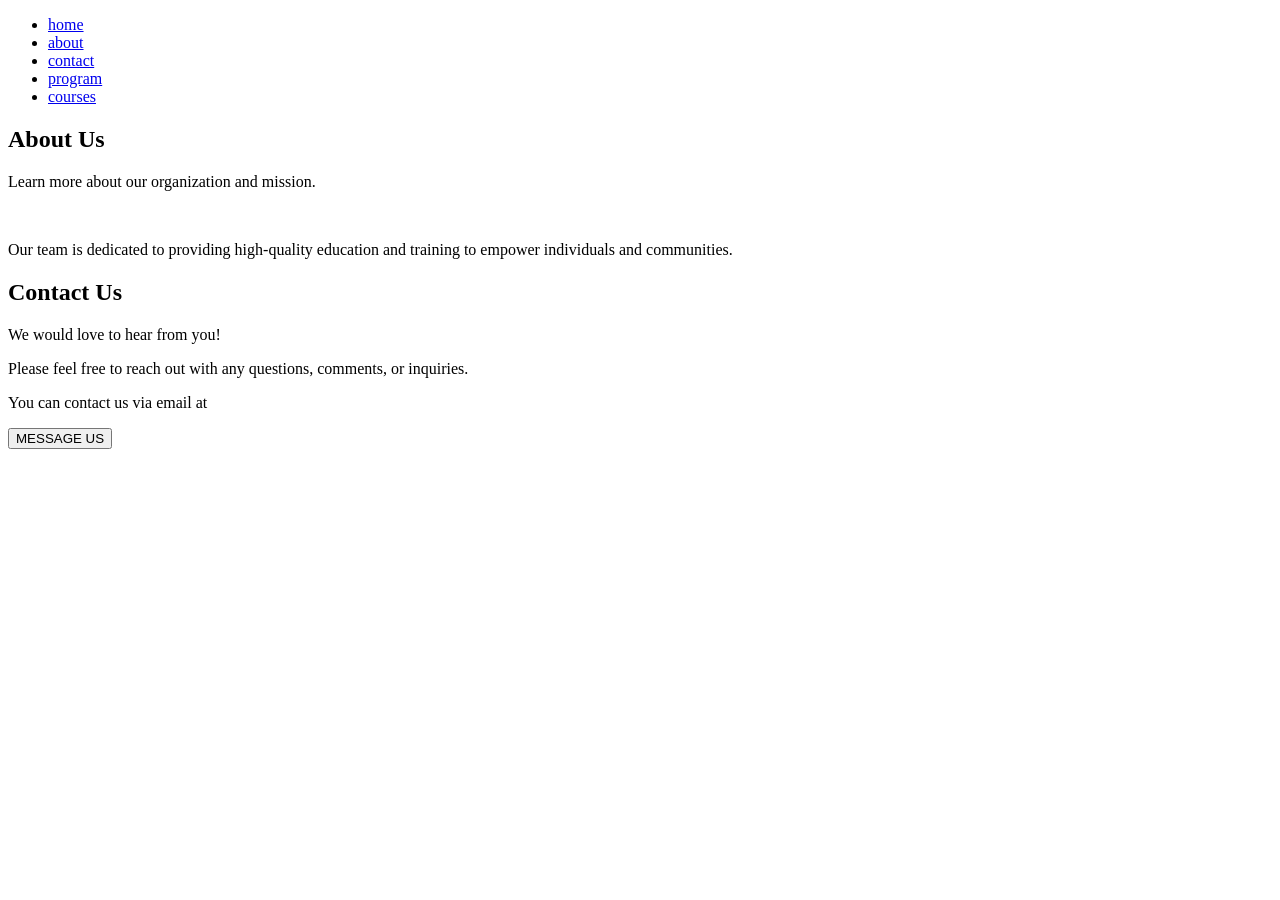
==== about.html @ ba1babfe "first commit" ====
<!DOCTYPE html>
<html lang="en">
<head>
    <meta charset="UTF-8">
    <meta name="viewport" content="width=device-width, initial-scale=1.0">
    <title>Document</title>
    <link rel="stylesheet" href="style.css">
</head>
<body>
    <nav>
        <ul>
            <li><a href="index.html"> home</a></li>
            <li><a href="about.html"> about</a></li>
            <li><a href="contact.html"> contact</a></li>
            <li><a href="program.html"> program</a></li>
            <li><a href="courses.html"> courses </a></li>
        </ul>
    </nav>

    <h2 class="about_header"> About Us </h2>
    
<div class="About_text">
    <p>Learn more about our organization and mission.</p><br>
    <p> Our team is dedicated to providing high-quality education 
       and training to empower individuals and communities. </p>
</div>

<h2 class="contact_heading"> Contact Us </h2>
<div class="contact_text"> 
    <p> We would love to hear from you! </p>
    <p> Please feel free to reach out with any questions, comments, or inquiries. </p>
     <p> You can contact us via email at  </p>

     <button href="info@babatundebalikis.com"> MESSAGE US </button>
    </div>




</body>
</html>
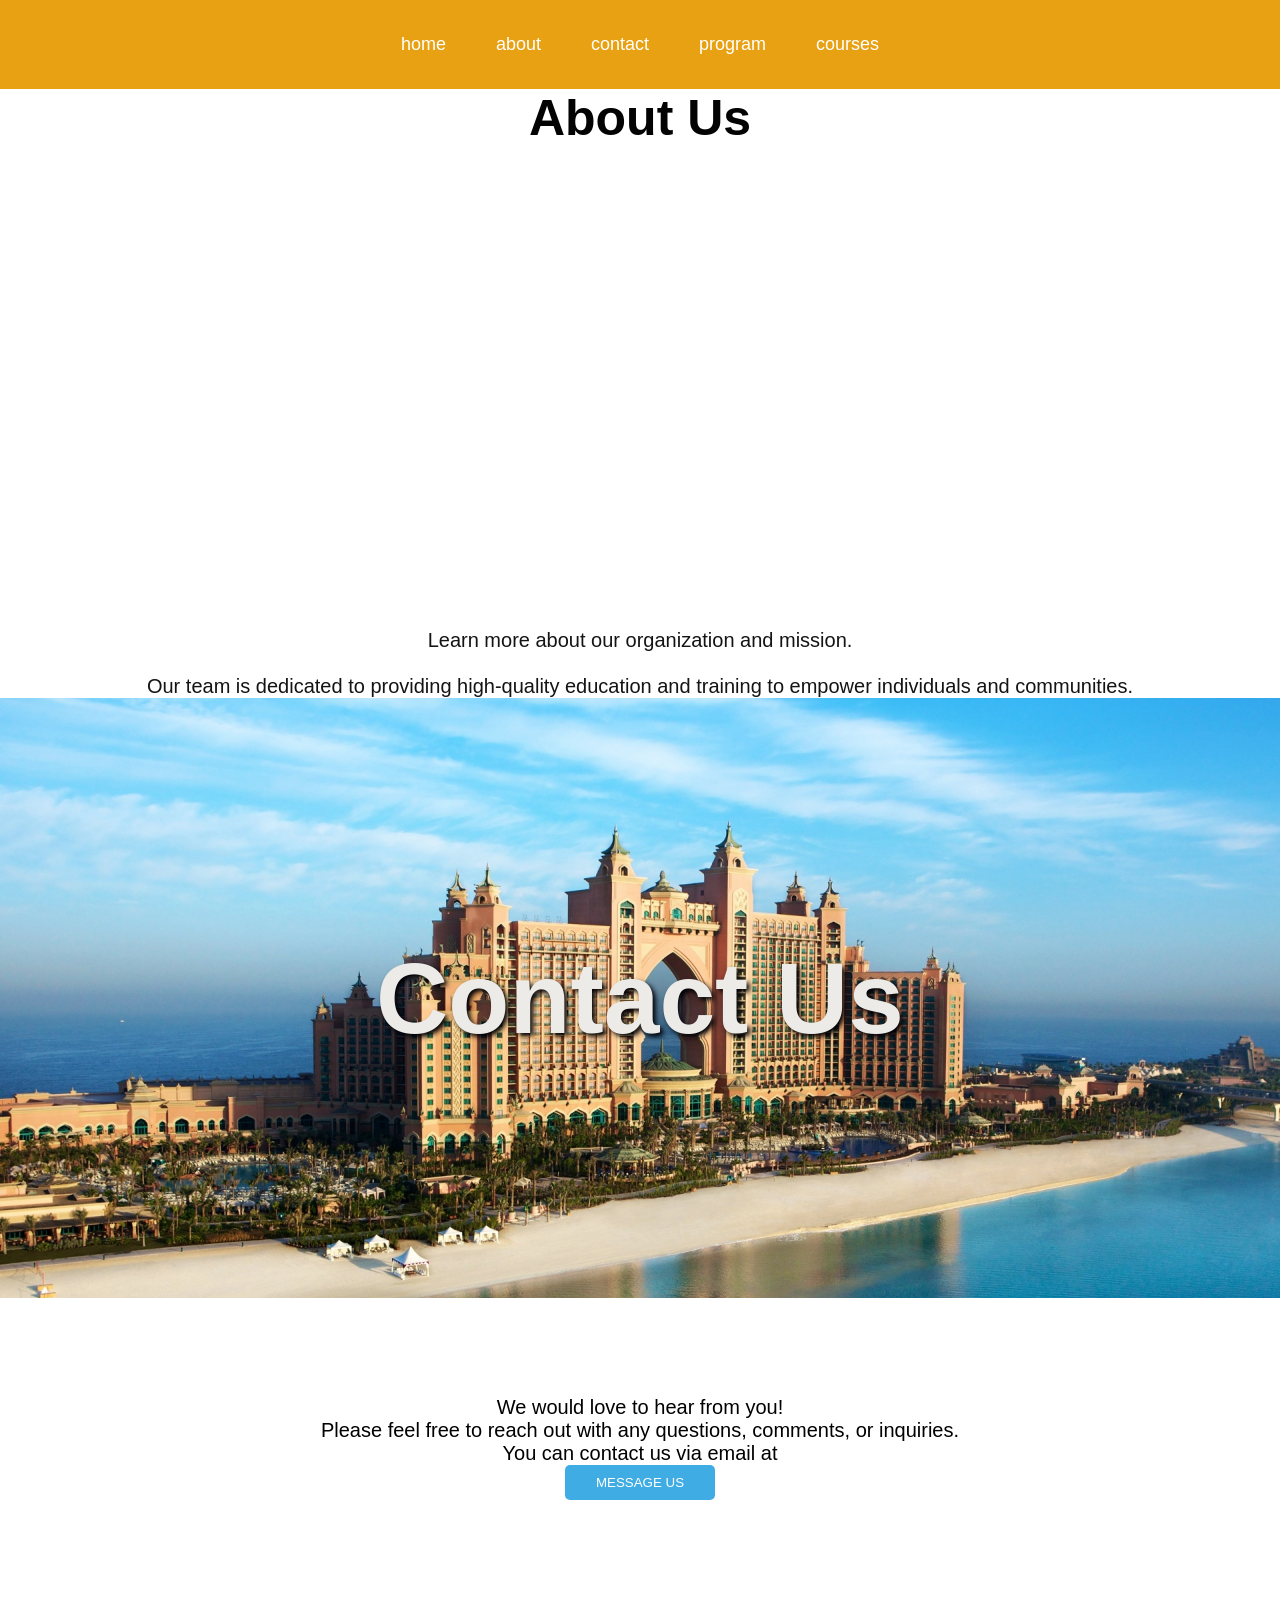
==== commit 9cd7c1f4: "new update" ====
--- a/about.html
+++ b/about.html
@@ -4,7 +4,7 @@
     <meta charset="UTF-8">
     <meta name="viewport" content="width=device-width, initial-scale=1.0">
     <title>Document</title>
-    <link rel="stylesheet" href="style.css">
+    <link rel="stylesheet" href="/assest/css/style.css">
 </head>
 <body>
     <nav>
--- a/assest/css/style.css
+++ b/assest/css/style.css
@@ -0,0 +1,476 @@
+*{
+    margin: 0;
+    padding: 0;
+    box-sizing: border-box;
+    font-family: 'Poppins', sans-serif;
+    
+}
+.main_wrapperHome{
+    
+    background-image: url(/assest/images/bubble-1896125__340.jpg);
+    background-size: cover;
+    background-repeat: no-repeat;  
+
+}
+
+
+nav{
+    display: flex;
+    justify-content: center;
+    align-items: center;
+    padding: 20px;
+    background-color: #e8a113; 
+    position: static;
+    top: 0;
+    
+}
+
+nav>ul {
+    display: flex;
+    list-style: none;
+    justify-content: space-around;
+}
+
+a:link, a:visited {
+    text-decoration: none;
+    color: #fff;
+    padding: 14px 25px;
+    font-size: 18px;
+    display: inline-block;
+    border-radius: 5px;
+    border: none;
+   
+}
+
+a:hover, a:active {
+    color: #080808;   
+     background-color: rgb(246, 246, 246);
+   
+}
+
+#Big_section{
+    background-color: #c7964d;
+    flex-direction: column;
+    display: flex;
+    justify-content: center;
+    align-items: center;
+    width: 100%;
+    height: 80vh;
+   
+
+}
+.Do_text{
+    display: inline-block;
+    color: #f7f5f5;
+    font-size: 15px;
+    text-align: left;
+    padding: 30px;
+   
+}
+
+#WeDo_text {
+    display: flex;
+    flex-direction: row;
+    color: #f7f5f5;
+    font-size: 30px;
+    text-align: left;
+    padding: 10px;
+}
+
+
+#Big_section>h2{
+    display: flex;
+   text-align: center;
+   align-content: center;
+    color: #edebe8;
+    font-size: 40px;
+    margin-top: 20px;
+
+}
+
+
+.why_choose_us>h2{
+    color: #b37a08;
+    display:flex ;
+    text-align: center;
+    align-content: center ;
+    font-size:40px ;
+    margin-top: 20px;
+}
+
+#Big_section,.Do_text>h4{
+    color: #f7f5f5;
+    font-size: 30px;
+    text-align: left;
+    padding: 10px;
+}
+
+
+.why_choose_us{
+    background-color: #ece9e5;
+    flex-direction: column;
+    display: flex;
+    justify-content: center;
+    align-items: center;
+    width: 100%;
+    height: 80vh;
+    
+}
+
+
+.why_us{
+    display: inline-block;
+    font-size: 15px;
+    text-align: left;
+    padding: 30px;
+    color: #bb7710;
+
+}
+
+
+#choose_us{
+    display: flex;
+    flex-direction: row;
+    font-size: 30px;
+    text-align: left;
+    padding: 10px;
+}
+
+.why_choose_us,.why_us>h4{
+    color: #b37a08;
+    font-size: 30px;
+    text-align: left;
+    padding: 10px;
+}
+    
+.mainheading {
+    display: flex;
+    flex-direction: row;
+    justify-content: center;
+    align-items: center;
+    height: 80vh;
+    text-align: left;
+    color: #090909;
+    background-color: #ffffff;
+    font-size: 10px;
+}
+
+.Main_headertext {
+    color: #010101;
+    margin-left: 20px;
+    padding: 20px;
+
+}
+
+.Main_headertext, .MainPage_text>h1 {
+        color: #0a4290;
+        font-size: 45px;
+
+}
+
+.Main_headertext, .MainPage_text,h1>span{
+    font-family: 'Times New Roman', Times, serif;
+     display: block;
+     margin: 0;
+     font-size: 25px;
+}
+
+.Main_headertext, .MainPage_text,h1,span>p{
+    font-size: 15px;
+    text-align: justify;
+}
+
+.MainPage_text{
+     width: 60%;
+     padding: 30px;
+     line-height: 1.5;
+
+}
+
+.Header_img{
+    height: 80%;
+    padding: auto;
+    width: 60%;
+    margin-right: 40px;
+    border: 10px solid rgb(232, 232, 207) ;
+    box-shadow: #000000;
+    transform: rotate(-5deg);
+   }
+
+h2{
+    text-align: center;
+    color: #edebe8;
+    font-size: 50px;
+    margin-top: 20px;
+}
+
+.firstweb_text{
+    font-size: 20px;
+    color: #f7f5f5;
+    align-items: center;
+  
+}
+
+.About_text {
+    font-size: 20px;
+    color: #f7f5f5;
+    text-align: center;
+    align-content: center;
+
+}
+
+.contact_heading {
+    background-image: url(/assest/images/atlantis_the_palm_dubai-1920x1080.jpg);
+    background-size: cover;
+    background-repeat: no-repeat;
+    width: 100%;
+    height: 600px;
+    align-content: center;
+    font-size: 100px;
+    margin: 0;
+    text-shadow: 3px 3px 5px rgb(1, 0, 5);
+}
+.contact_text{
+    background-color: #fff;
+    width: 100%;
+    height: 300px;
+    align-content: center;
+    padding: 20px;
+    align-items: center;
+    text-align: center;
+    justify-content: center;
+    font-size: 20px;
+
+}
+
+button {
+    width: 150px;
+    padding: 10px;
+    color: white;
+    background-color: rgb(63, 172, 227);
+    border-radius: 5px;
+    border: none;
+    cursor: pointer;
+}
+
+button:hover{
+    color: #cb3434;
+    background-color: rgb(237, 240, 244);
+}
+
+#Course_BigWrapper {
+   width: 100%;
+   height: 100%;
+}
+
+.Main_header_Wrapper {
+    display: flex;
+    flex-direction: row;
+    height: 100vh;
+    color: #010101;
+    font-size: 20px;
+    background-color: white;
+    
+}
+
+.course_img{
+    width: 50%;
+    height: 100%;
+    object-fit: cover;
+}
+
+.Main_header_courses {
+    display: flex;
+    flex-direction: column;
+    justify-content: center;
+    align-items: center;
+    max-height: 100%;
+    max-width: 50%;
+    text-align: center;
+    color: #010101;
+    font-size: 60px;
+}
+.Main_header_courses h1{
+    font-size: 70px;
+    
+}
+.Main_header_courses p{
+    font-size: 30px;
+    margin-top: 20px;
+}
+#section_wrapper{
+    display: flex;
+    flex-direction: column;
+    justify-content: center;
+    align-items: center;
+}
+
+.categories{
+
+    font-size: 40px;
+    margin-bottom: 30px;
+    color: #0a0101;
+    padding: 20px;
+    background-color: rgb(108, 197, 232);
+    width: 100%;
+    text-align: center;
+}
+
+#Our_Courses{
+    display: flex;
+    flex-direction: column;
+    align-items: center;
+    width: 100%;
+    height: 100%;
+}
+
+.Courses_List{
+    display: flex;
+    flex-direction: row;
+    justify-content: space-around;
+    align-items: center;
+    width: 100%;
+    height: 100%;
+    border: 1px solid #ccc;
+    
+}
+.image_wrapper{
+    display: flex;
+    flex-direction: column;
+    justify-content: center;
+    align-items: center;
+}
+
+
+#Program_wrapper{
+    width: 100%;
+    height: 100vh;
+    margin: 0;
+}
+
+.Program_header {
+    background-image: url(/assest/images/slc_cover_img_7.jpg);
+    background-size: cover;
+    background-repeat: no-repeat;
+    max-width: 100%;
+    height: 60vh;
+    margin: 0;
+    color: #f7f5f5; 
+    position: relative;
+}
+
+.program_text {
+  
+    color: rgb(248, 243, 243);
+    width: 40%;
+    height: 40vh;
+    position: absolute;
+    padding: 30px;
+    margin-bottom: 20px;
+    z-index: 2;
+    justify-content: center;
+    align-content: center;
+    bottom: 0;
+    font-size: 10px;
+}
+
+.header_program {
+    font-size: 50px;
+    text-align: left;
+    margin-top: 20px;
+    color: #ffffff;
+    line-height: -0.1;
+    align-items: center;
+}
+
+.HeadtextProg{
+    font-size: 15px;
+    text-align: left;
+    margin-top: 20px;
+    color: #ffffff;
+}
+
+.Program_List{
+    display: grid;
+    grid-template-columns: repeat(2, 1fr);
+    gap: 20px;
+    width: 100%;
+    height: 100%;
+    padding: 20px;
+    
+}
+
+.Program_list_item{
+    display: flex;
+    margin-top: 20px;
+    flex-direction: column;
+    justify-content: center;
+    align-items: center;
+    padding: 20px;
+    border-radius: 10px;
+    background-color: rgb(88, 172, 227);
+    
+}
+
+.Program_list_item:hover{
+    background-color: rgb(63, 172, 227);
+    color: #fff;
+    transform: scale(1.05);
+    cursor: pointer;
+}
+.about_header{
+   
+    width: 100%;
+    height: 60vh;
+    margin: 0;
+    color: #030303;
+    font-size: 50px;
+    text-align: center;
+}
+
+.About_text{
+   
+ color: #151414;
+  }
+
+ 
+  #testimonals {
+    width: 100%;
+    height: 250px;
+    background-color: #c7964d;
+    display: flex;
+    flex-direction: column;
+    align-items: center;
+    justify-content: center;
+  }
+
+.girl {
+    width: 150px;
+    height: 150px;
+    border-radius: 50%;
+}
+#testimonals>h4{
+    color: white;
+}
+
+#testimonals>p{
+    color: white;
+    text-align: center;
+}
+footer{
+    background-color: white;
+    height: 200px;
+    
+}
+
+.footer {
+    display: flex;
+    flex-direction: column;
+}
+
+#Footer_text {
+    display: flex;
+    flex-direction: row;
+    justify-content: space-evenly;
+    padding: 30px;
+}
